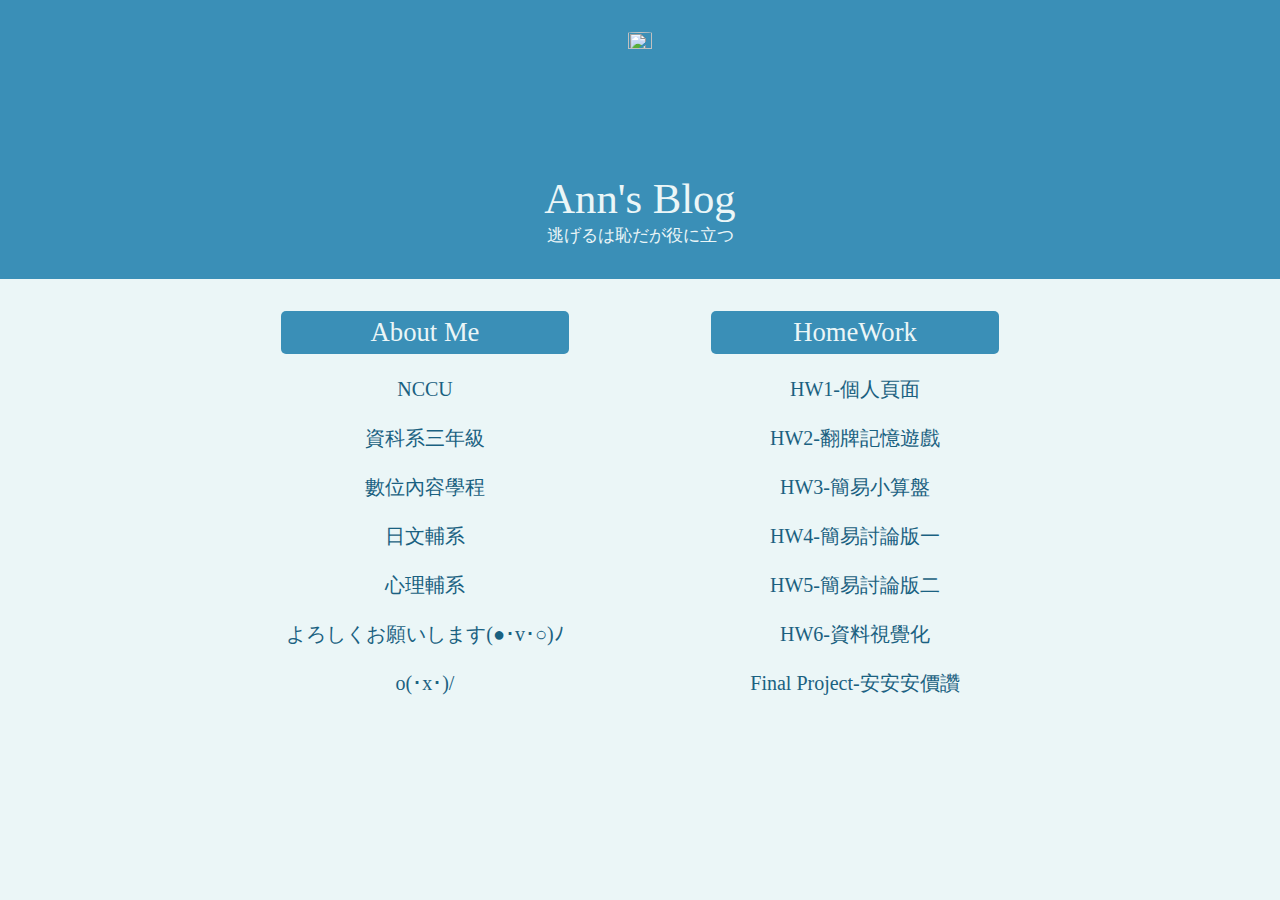
==== index.html @ 8bf046a9 "my website" ====
<html>
<head>
    <title>Ann's Website</title>
    <meta charset="utf-8">
    <link rel="icon" href="./1207785.svg.svg">
    <style>
        body{
            margin: 0 0 1em 0;
            background-color: #ebf6f7;
        }
        div#banner{
            background-color:#3A8FB7;
            padding: 2em 3em 2em;
            text-align: center;
            margin-bottom: 0em;
        }
        .circle{
            width: 14%;
            border-radius: 50%;
            transition: all 0.5s ease-in-out;
        }
        .title{
            font-size: 32pt;
            font-family: serif;
            color:#ebf6f7;
        }
        .sub_title{
            font-size: 13pt;
            font-family: serif;
            color:#ebf6f7;
        }
        p{
            font-size: 20pt;
            font-family: serif;
            margin: 20px 60px 0px 60px;
            background-color: #3A8FB7;
            padding: 6px;
            border-radius: 5px;
            color:#ebf6f7;
        }
        
        p1{
            font-size: 15pt;
            font-family: serif;
            color:#1a6181;
        }
        td{
            padding:10px 10px;
            width: 408px;
        }
        img:hover{
            width: 14.5%;
            transition: all 0.5s ease-in-out;
        }
        a{
            text-decoration: none;
        }
        a:link{
            color: #1a6181;
        }
        a:visited{
            color:#113285;
        }
        
    </style>
</head>
 
<body >
    <div id = "banner" >
        <img src="img.jpeg" class="circle" ><br><br>
        <font class="title">Ann's Blog</font><br>
        <font class="sub_title">逃げるは恥だが役に立つ</font>
    </div>
    <table border=0 align="center">
        <tr align="center" >
            <td id="box"> 
                <p>About Me</p>
            </td>
            <td id="box" >
                <p>HomeWork</p>
            </td>
        </tr>
        <tr align="center">
            <td><p1>NCCU</p1></td>
            <td><p1><a href="./index.html">HW1-個人頁面</a></p1></td>
        </tr>
        <tr align="center">
            <td><p1>資科系三年級</p1></td>
            <td><p1><a href="./HW2/hw2.html">HW2-翻牌記憶遊戲</a></p1></td>
        </tr>
        <tr align="center">
            <td ><p1>數位內容學程</p1></td>
            <td ><p1><a href="https://annlin.000webhostapp.com/hw3.php">HW3-簡易小算盤</a></p1></td>
        </tr>
        <tr align="center">
            <td ><p1>日文輔系</p1></td>
            <td ><p1><a href="https://annlin.000webhostapp.com/HW4/hw4.php">HW4-簡易討論版一</a></p1></td>
        </tr>
        <tr align="center">
            <td ><p1>心理輔系</p1></td>
            <td ><p1><a href="https://annlin.000webhostapp.com/HW5/hw5.php">HW5-簡易討論版二</a></p1></td>
        </tr>
        <tr align="center">
            <td ><p1>よろしくお願いします(●･v･○)ﾉ</p1></td>
            <td><p1><a href="http://ghost.cs.nccu.edu.tw/~s10705/HW6/hw6.html">HW6-資料視覺化</a></p1></td>
        </tr>
        <tr align="center">
            <td ><p1>o(･x･)/</p1></td>
            <td><p1><a href="https://anka-proj.000webhostapp.com/finalProj/index.php">Final Project-安安安價讚</a></p1></td>
        </tr>
    </table>
    
</body>
 
</html>
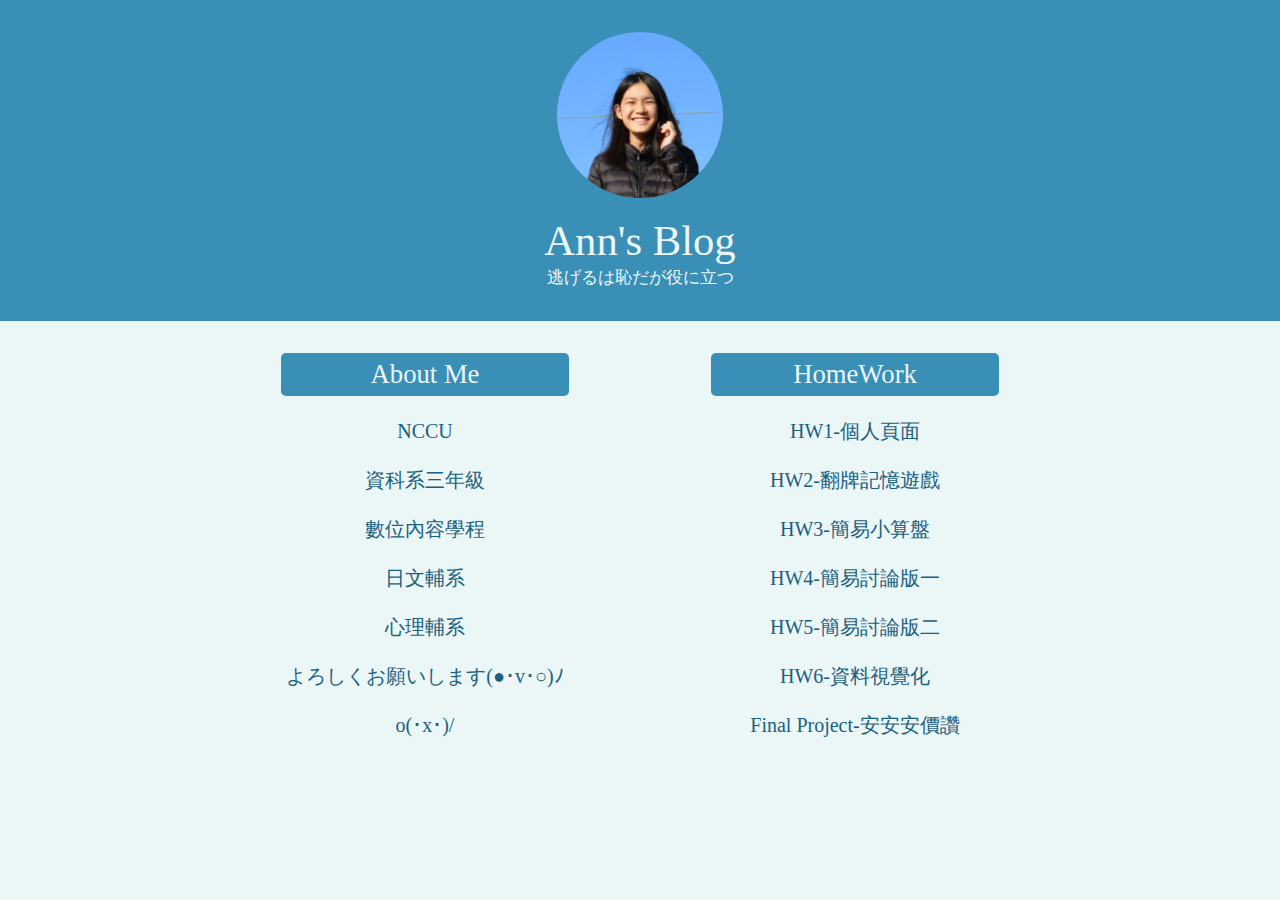
==== commit 09cfb0b4: "HW6" ====
--- a/index.html
+++ b/index.html
@@ -102,7 +102,7 @@
         </tr>
         <tr align="center">
             <td ><p1>よろしくお願いします(●･v･○)ﾉ</p1></td>
-            <td><p1><a href="http://ghost.cs.nccu.edu.tw/~s10705/HW6/hw6.html">HW6-資料視覺化</a></p1></td>
+            <td><p1><a href="./HW6/hw6.html">HW6-資料視覺化</a></p1></td>
         </tr>
         <tr align="center">
             <td ><p1>o(･x･)/</p1></td>
